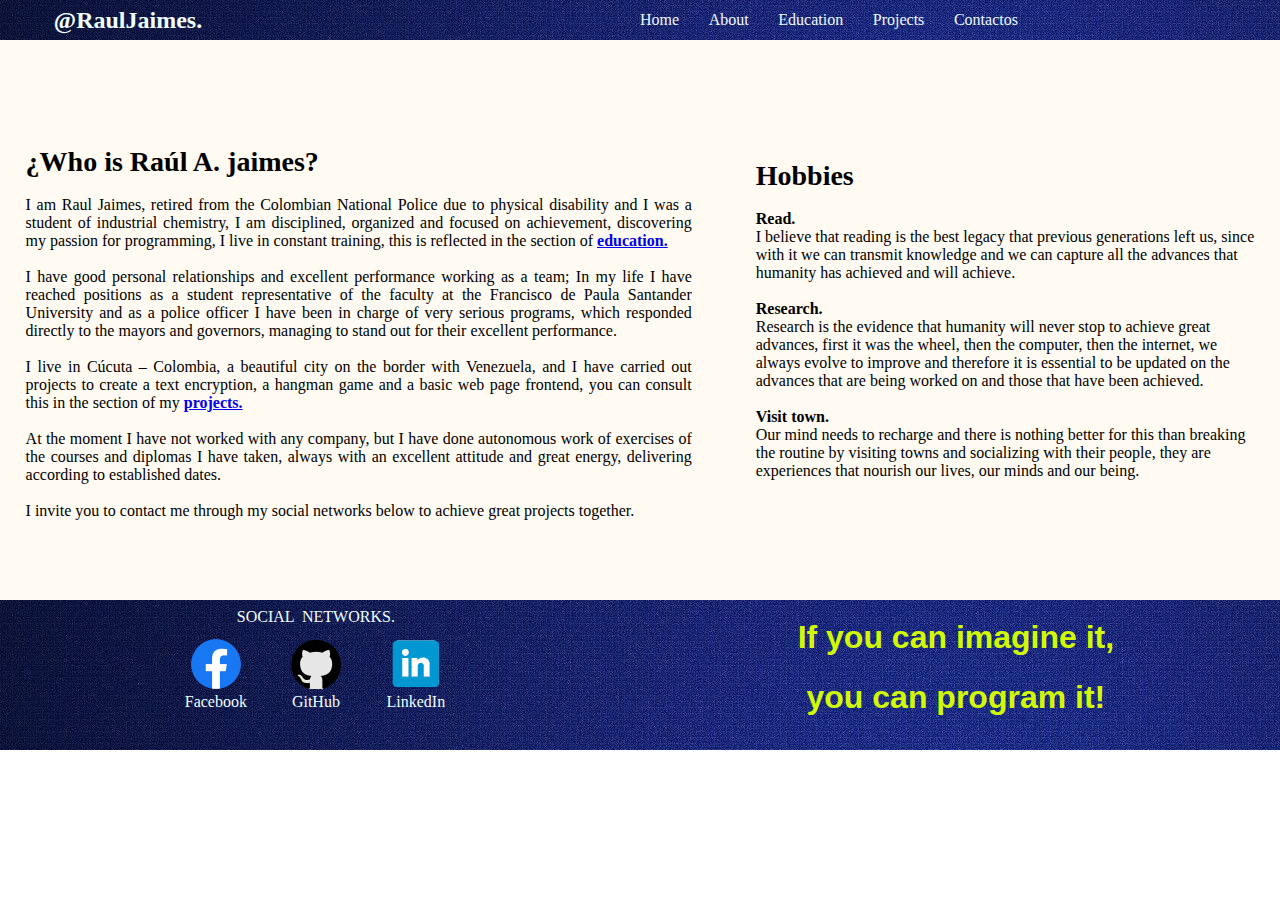
==== about.html @ 57a7fa13 "first edition" ====
<!DOCTYPE html>
<html lang="en">
<head>
    <meta charset="UTF-8">
    <meta http-equiv="X-UA-Compatible" content="IE=edge">
    <meta name="viewport" content="width=device-width, initial-scale=1.0">
    <title>about</title>
    <link rel="stylesheet" href="css/about.css">
    <link rel="stylesheet" href="css/style.css">
</head>
<body>    
    <header class="header-container" >
            <h1 class="header-titulo">
                @RaulJaimes.
            </h1>
            <nav class="header-nav-list">
                <a class="headerPrincipal-nav-link" href="index.html">Home</a>
                <a class="headerPrincipal-nav-link" href="about.html">About</a>                        
                <a class="headerPrincipal-nav-link" href="Education.html">Education</a>
                <a class="headerPrincipal-nav-link" href="proyects.html">Projects</a>
                <a class="headerPrincipal-nav-link" href="contacts.html">Contactos</a>
            </nav>
    </header>
    <div id="about">
        <section class="about-section-whoIsRaulJaimes">
            <h1 class="about-section-title">¿Who is Raúl A. jaimes?</h1>
            <article id="about-section-article-whoIsRaulJaimes">
                <br>
                I am Raul Jaimes, retired from the Colombian National Police due to physical disability and I was a student of industrial chemistry, I am disciplined, organized and focused on achievement, discovering my passion for programming, I live in constant training, this is reflected in the section of <a href="Education.html"><strong>education.</strong></a> 
                <br><br>
                I have good personal relationships and excellent performance working as a team; In my life I have reached positions as a student representative of the faculty at the Francisco de Paula Santander University and as a police officer I have been in charge of very serious programs, which responded directly to the mayors and governors, managing to stand out for their excellent performance.
                <br><br>
                I live in Cúcuta – Colombia, a beautiful city on the border with Venezuela, and I have carried out projects to create a text encryption, a hangman game and a basic web page frontend, you can consult this in the section of my <a href="proyects.html"> <strong>projects.</strong></a> 
                <br><br>
                At the moment I have not worked with any company, but I have done autonomous work of exercises of the courses and diplomas I have taken, always with an excellent attitude and great energy, delivering according to established dates.
                <br><br>
                I invite you to contact me through my social networks below to achieve great projects together.
            </article>
        </section>
        <section class="about-sectionhobbies">
            <article id="about-section-Hobbies">
                <h1 class="about-section-title">Hobbies</h1>
                <br>
                <p class="about-section-hobbies-p"><strong>Read.</strong></p>               
                <p class="about-section-hobbies-p-txt">
                    I believe that reading is the best legacy that previous generations left us, since with it we can transmit knowledge and we can capture all the advances that humanity has achieved and will achieve.
                </p>
                <br>
                <p class="about-section-hobbies-p"><strong>Research.</strong></p>               
                <p class="about-section-hobbies-p-txt">
                    Research is the evidence that humanity will never stop to achieve great advances, first it was the wheel, then the computer, then the internet, we always evolve to improve and therefore it is essential to be updated on the advances that are being worked on and those that have been achieved.
                </p>
                <br>
                <p class="about-section-hobbies-p"><strong>Visit town.</strong></p>                
                <p class="about-section-hobbies-p-txt">
                    Our mind needs to recharge and there is nothing better for this than breaking the routine by visiting towns and socializing with their people, they are experiences that nourish our lives, our minds and our being.
                </p>             
            </article>
        </section>
    </div>
    <footer class="footerContainer">
        <section class="footer1Section">
            <section id="footerSectionSocialNetworks"> 
                <div>
                    <p id="footerTitleSocialNetworks">SOCIAL &nbsp;NETWORKS.</p>
                    <ul id="footerSocialNetworksLinks">
                        <a class="footerlinks" target="_blank"
                            href="https://www.facebook.com/raul.jaimes">
                            <img class="footerImgs" src="/imgs/logos_redesSociales/facebook.png"/>
                            <p>Facebook</p>
                        </a>
                        <a class="footerlinks" target="_blank"
                            href="https://github.com/RaulAJaimes">
                            <img class="footerImgs" src="/imgs/logos_redesSociales/git.png"/>
                            <p>GitHub</p>
                        </a>                    
                        <a class="footerlinks" target="_blank"
                            href="https://www.linkedin.com/in/rauljaimes826">
                            <img class="footerImgs" src="/imgs/logos_redesSociales/linkedin.png"/>
                            <p>LinkedIn</p>
                        </a>
                    </ul>
                </div>
            </section>
            <section id="footerSectionMsj">
                <p class="footerSection-msj">If you can imagine it,</p>
                <p class="footerSection-msj">you can program it!</p>
            </section>
        </section>
    </footer>

</body>
</html>
---- css/about.css ----
#about
{
    background-color:rgb(255, 235, 205, 25%);
    display: flex;
    justify-content: space-between;
    align-items: center;
    height: 560px;
}
.about-section
{
    display: block;
    justify-content: space-around;
    align-content: center;  
}
.about-section-whoIsRaulJaimes
{
    display: block;
    flex-grow: 1;    
    margin-top: 2%;
    margin-right: 5%;
    margin-left: 2%;
}
.about-sectionhobbies
{
    flex-grow: 2;    
    margin-right: 2%;
}
#about-section-article-whoIsRaulJaimes
{
    text-align: justify;
}
.about-section-title
{
    font-size: 28px;
}
---- css/style.css ----
*
{
    margin: 0;
    padding: 0;
}
.container
{
    background-image: url("/imgs/blueDark1.jpg");  
    height: 600px;   
    background-repeat: no-repeat; 
    justify-content: center;
    align-items: center;  
}
.header-container
{
    background-image: url(/imgs/blueDark1.jpg);
}
header
{
    display: flex; 
    justify-content: space-between;
    align-items:center;      
    height: 40px;
}
.header-titulo
{
    color:azure;
    font-size: 24px;
    width: 20%;
    text-align: center;
}
.header-nav-list
{    
    justify-content:space-around;
    align-items: center;    
    width: 50%;
}

.headerPrincipal-nav-link
{   
    width: 50px;
    font-family: Verdana;     
    border-radius: 10px;    
    color: aliceblue;
    text-decoration: none;
    text-align: center; 
    padding-right: 4%;  
}
.index-inicio-software, .index-div-final-software
{
    flex-grow: 1;
}
.index-section-msjSoftwareDevoloper
{
    display: block;
    justify-content: center;
    align-items: center;
    flex-grow: 1;
}
.div-devoloperSoftware
{
    display: block;
}
.section-software
{
    display: flex;
    justify-content: center;
    align-items: center; 
    flex-grow: 1;  
}

.section-sofware-i
{
    color: azure;
    font-size: 70px;
}
.section-sofware-m
{
    font-size: 70px;
    color: rgb(250, 230, 4);
}
.section-devoloper
{
    color: rgb(250, 230, 4);
    font-size: 74px;
    justify-content: center;
    justify-items: center;
    
}
.section-body
{
    display: flex;
    justify-content: center;
    align-items: center;
    height: 80%;
}
.section-div-bn-myProyects
{
    display: inline-block;
    background-color: rgb(9, 12, 177);
    color:aliceblue;
    border-radius: 18px;
    font-size: 24px;
    padding: 2%;  
    text-align: center; 
    cursor: pointer;
}
.section-div-bn-myProyects:hover
{
    background-color: rgb(67, 183, 194);
    color: black;
}
.section-div-bn-myProyects:active 
{
    background-color: #3e8e41;
    box-shadow: 0 5px #666;
    transform: translateY(4px);
}

.index_btns_ProjectsAndDownload
{
    display: block;
    justify-content:center;
    align-items: center;
    flex-grow: 1;
    margin-top: 5%;
}

.div-imgRaj
{   
    display: block;
    justify-content: center;
    align-items: center;    
    text-align: center;    
}
.imgRaj
{    
    height: 400px;
    width: 90%;  
    flex-grow: 1;
}
.section-div-h3-raul
{
    font-size: 30px;
    color: azure;
    flex-grow: 1;
    text-align: center;
}
#index-div-Raul
{
    display: flex;
    justify-content: center;
    align-items: center;
    flex-direction: row;
}
#indexDiv_raj_1
{
    flex-grow: 7;
    background-color: rgb(2, 221, 249, 40%);
    height: 20px;
}
#indexDiv_raj_2
{
    flex-grow: 4;
    background-color:  rgb(2, 221, 249, 40%);
    height: 20px; 
}
.footerContainer
{
    background-image: url(/imgs/blueDark1.jpg);
    min-height: 150px;
    width: 1024;
}
.footer1Section
{
    display: flex;
    justify-content: center;
    align-items: center;  
    min-height: 150px; 
    min-height: auto;
}

#footerSectionSocialNetworks
{
    justify-content: center; 
    align-items: center; 
    flex-grow: 1;
}
#footerTitleSocialNetworks
{
    color: azure;
    align-items: center; 
    text-align: center;  
    padding-bottom: 2%;
}
#footerSocialNetworksLinks
{
    display: flex;     
    justify-content: center; 
    align-items: center;   
}
.footerlinks
{   
    display: inline-block;
    color: azure;
    animation: none;
    background-color: none;        
    font-family: Verdana;
    background-color: none;    
    border-radius: 10px;       
    text-decoration: none;
    width: 100px;
    text-align: center;   
}
.footerImgs
{
    display: inline-block;
    align-items: center;
    height: 70px;
    height: 50px;
    margin: 0;
    padding: 0px 0px;
    text-align: center;    
}

#footer-div-espacio-medio
{
    flex-grow: 1.3;
}
#footer-div-espacio-final
{
    flex-grow: 2;
}
#footerSectionMsj
{
    display: block;
    justify-content: center;
    align-items: center;
    font-size: 32px;
    font-weight: bold;
    font-family: Verdana, Geneva, Tahoma, sans-serif;   
    color: rgb(209, 250, 4);   
    flex-grow: 1;   
}
.footerSection-msj
{    
    min-height: 40px;
    min-width: 300px;
    text-align: center; 
    margin: 0;    
    margin-top: 3%;     
}
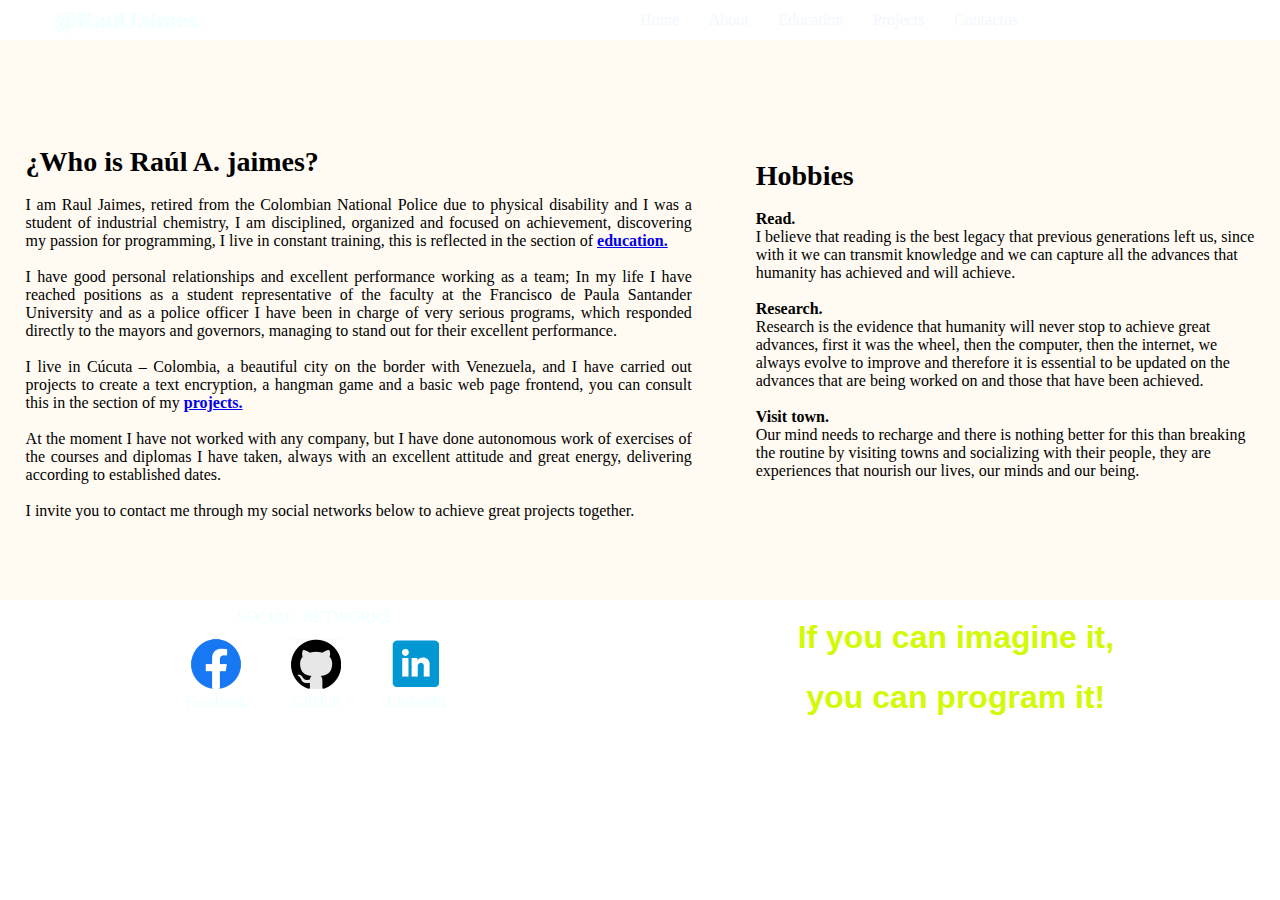
==== commit d9a83675: "Update about.html" ====
--- a/about.html
+++ b/about.html
@@ -66,17 +66,17 @@
                     <ul id="footerSocialNetworksLinks">
                         <a class="footerlinks" target="_blank"
                             href="https://www.facebook.com/raul.jaimes">
-                            <img class="footerImgs" src="/imgs/logos_redesSociales/facebook.png"/>
+                            <img class="footerImgs" src="imgs/logos_redesSociales/facebook.png"/>
                             <p>Facebook</p>
                         </a>
                         <a class="footerlinks" target="_blank"
                             href="https://github.com/RaulAJaimes">
-                            <img class="footerImgs" src="/imgs/logos_redesSociales/git.png"/>
+                            <img class="footerImgs" src="imgs/logos_redesSociales/git.png"/>
                             <p>GitHub</p>
                         </a>                    
                         <a class="footerlinks" target="_blank"
                             href="https://www.linkedin.com/in/rauljaimes826">
-                            <img class="footerImgs" src="/imgs/logos_redesSociales/linkedin.png"/>
+                            <img class="footerImgs" src="imgs/logos_redesSociales/linkedin.png"/>
                             <p>LinkedIn</p>
                         </a>
                     </ul>
@@ -90,4 +90,4 @@
     </footer>
 
 </body>
-</html>+</html>
--- a/css/style.css
+++ b/css/style.css
@@ -5,7 +5,7 @@
 }
 .container
 {
-    background-image: url("/imgs/blueDark1.jpg");  
+    background-image: url("imgs/blueDark1.jpg");  
     height: 600px;   
     background-repeat: no-repeat; 
     justify-content: center;
@@ -13,7 +13,7 @@
 }
 .header-container
 {
-    background-image: url(/imgs/blueDark1.jpg);
+    background-image: url("imgs/blueDark1.jpg");
 }
 header
 {
@@ -167,7 +167,7 @@
 }
 .footerContainer
 {
-    background-image: url(/imgs/blueDark1.jpg);
+    background-image: url("imgs/blueDark1.jpg");
     min-height: 150px;
     width: 1024;
 }
